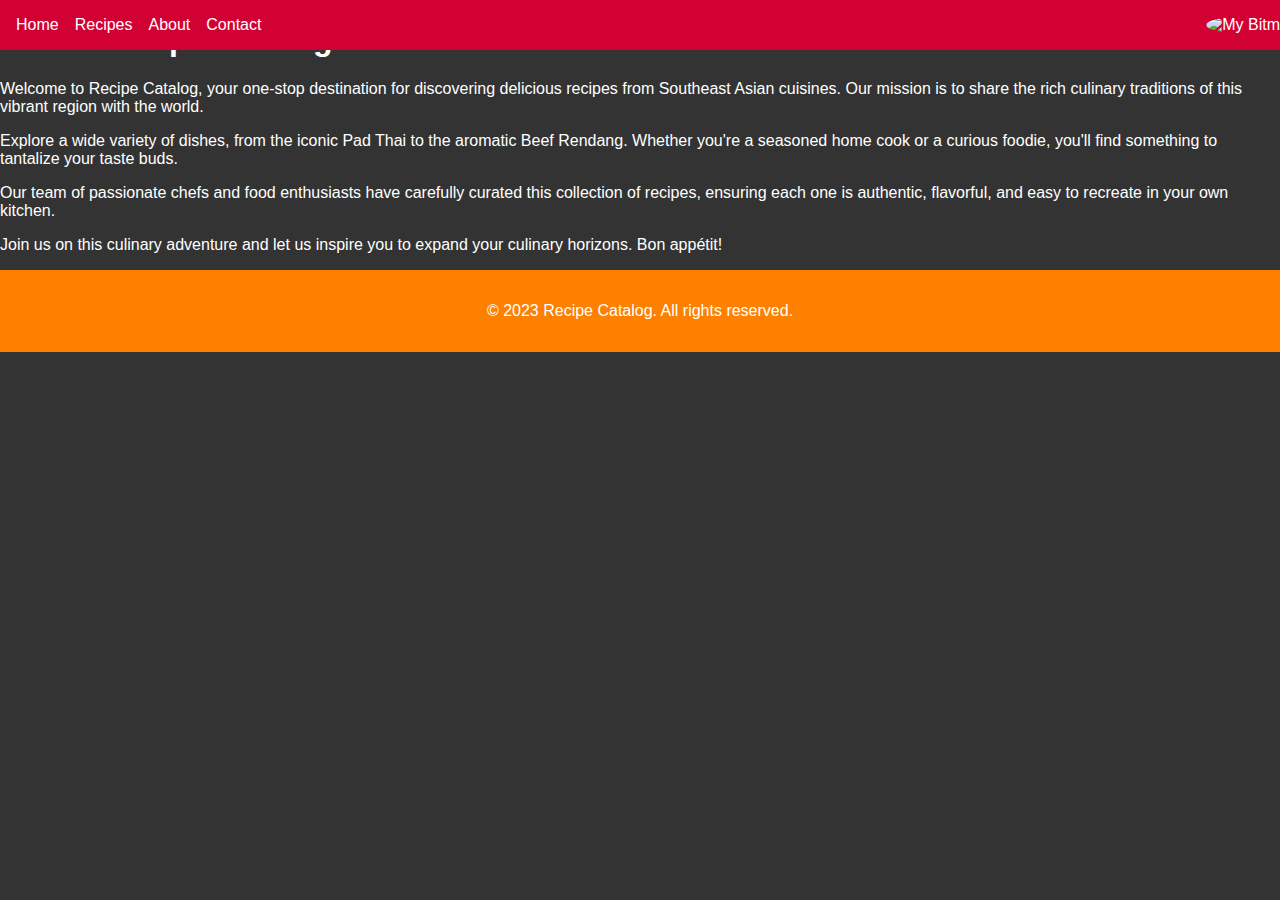
==== about.html @ 09cd448a "Project frames are uploaded." ====
<!DOCTYPE html>
<html lang="en">
<head>
    <meta charset="UTF-8">
    <meta name="viewport" content="width=device-width, initial-scale=1.0">
    <title>About</title>
    <link rel="stylesheet" href="style.css">
</head>
<body>
<header>
    <nav>
        <ul>
            <li><a href="index.html">Home</a></li>
            <li><a href="recipes.html">Recipes</a></li>
            <li><a href="about.html">About</a></li>
            <li><a href="contact.html">Contact</a></li>
        </ul>
    </nav>
    <div class="bitmoji">
        <img src="bitmoji.png" alt="My Bitmoji">
    </div>
</header>

<main>
    <section class="about">
        <h1>About Recipe Catalog</h1>
        <p>Welcome to Recipe Catalog, your one-stop destination for discovering delicious recipes from Southeast Asian cuisines. Our mission is to share the rich culinary traditions of this vibrant region with the world.</p>
        <p>Explore a wide variety of dishes, from the iconic Pad Thai to the aromatic Beef Rendang. Whether you're a seasoned home cook or a curious foodie, you'll find something to tantalize your taste buds.</p>
        <p>Our team of passionate chefs and food enthusiasts have carefully curated this collection of recipes, ensuring each one is authentic, flavorful, and easy to recreate in your own kitchen.</p>
        <p>Join us on this culinary adventure and let us inspire you to expand your culinary horizons. Bon appétit!</p>
    </section>
</main>

<footer>
    <p>&copy; 2023 Recipe Catalog. All rights reserved.</p>
</footer>
</body>
</html>
---- style.css ----
/* Global Styles */
body {
    font-family: Arial, sans-serif;
    margin: 0;
    padding: 0;
    background-color: #333;
    color: #fff;
}

/* Header Styles */
header {
    display: flex;
    justify-content: space-between;
    align-items: center;
    background-color: #D10134;
    color: #fff;
    padding: 1rem;
    position: fixed;
    top: 0;
    width: 100%;
    z-index: 1;
}

nav ul {
    display: flex;
    list-style-type: none;
    margin: 0;
    padding: 0;
}

nav li {
    margin-right: 1rem;
}

nav a {
    color: #fff;
    text-decoration: none;
    transition: color 0.3s ease;
}

nav a:hover {
    color: #FE8000;
}

.bitmoji img {
    width: 50px;
    height: 50px;
    border-radius: 50%;
}

/* Main Content Styles */
.hero {
    position: relative;
    height: 100vh;
    display: flex;
    justify-content: center;
    align-items: center;
    overflow: hidden;
}

.hero-image {
    position: absolute;
    top: 0;
    left: 0;
    width: 100%;
    height: 100%;
    object-fit: cover;
    z-index: -1;
}

.hero-content {
    text-align: center;
    color: #fff;
    text-shadow: 2px 2px 4px rgba(0, 0, 0, 0.5);
    max-width: 800px;
    padding: 2rem;
}

.hero h1 {
    font-size: 3rem;
    margin-bottom: 1rem;
}

.hero p {
    font-size: 1.5rem;
}

.recipe-list {
    padding: 2rem;
    margin-top: 4rem;
}

.recipe-cards {
    display: grid;
    grid-template-columns: repeat(auto-fit, minmax(250px, 1fr));
    grid-gap: 2rem;
}

.recipe-card {
    border: 1px solid #FE8000;
    border-radius: 5px;
    overflow: hidden;
    cursor: pointer;
    background-color: #fff;
    color: #333;
    box-shadow: 0 4px 6px rgba(0, 0, 0, 0.1);
    transition: transform 0.3s ease, box-shadow 0.3s ease;
}

.recipe-card:hover {
    transform: translateY(-5px);
    box-shadow: 0 8px 12px rgba(0, 0, 0, 0.2);
}

.recipe-card img {
    width: 100%;
    height: 200px;
    object-fit: cover;
}

.recipe-card h3 {
    margin: 1rem;
    color: #D10134;
}

.recipe-card p {
    margin: 1rem;
}

/* Footer Styles */
footer {
    background-color: #FE8000;
    color: #fff;
    padding: 1rem;
    text-align: center;
}
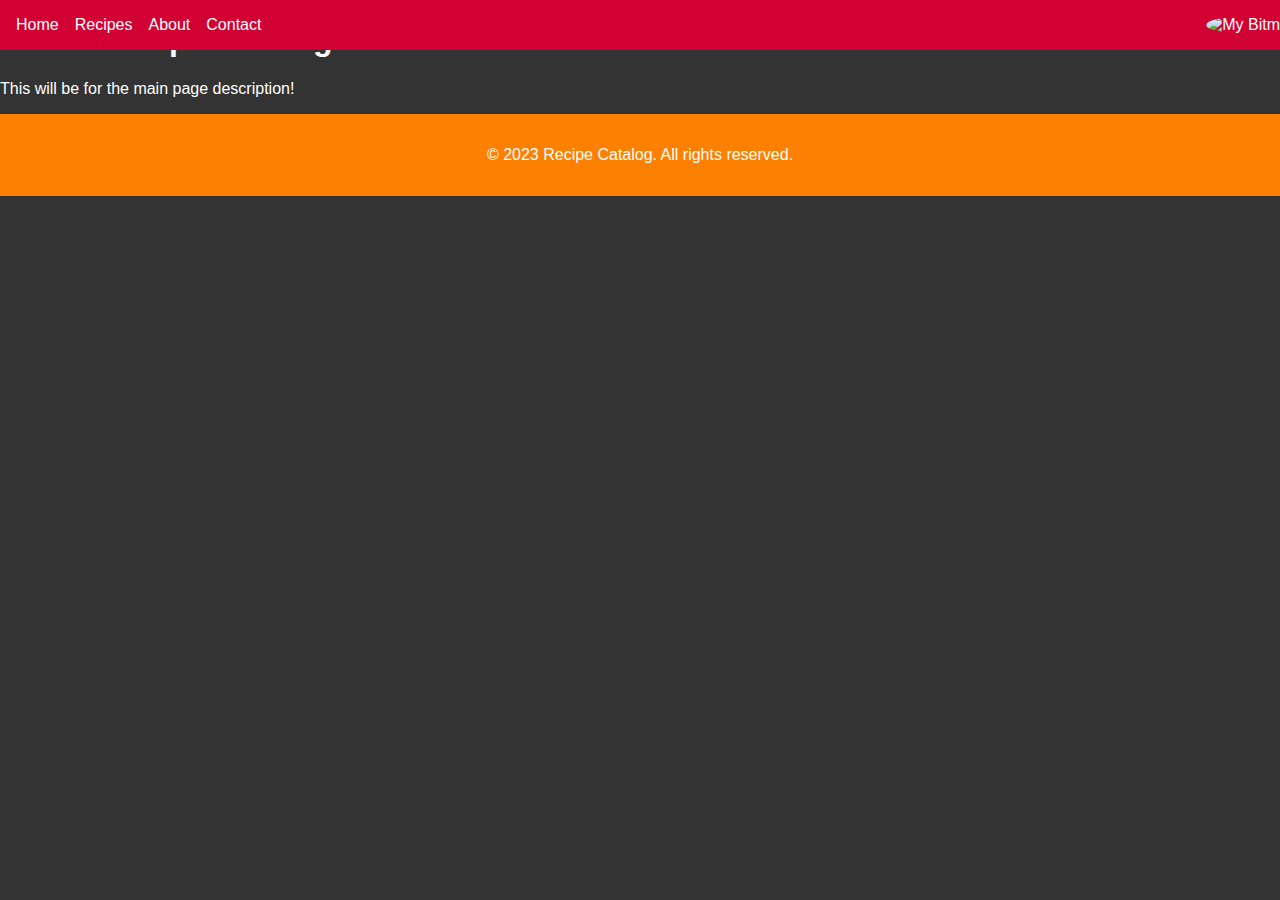
==== commit 7169b0ed: "Update about.html" ====
--- a/about.html
+++ b/about.html
@@ -24,10 +24,7 @@
 <main>
     <section class="about">
         <h1>About Recipe Catalog</h1>
-        <p>Welcome to Recipe Catalog, your one-stop destination for discovering delicious recipes from Southeast Asian cuisines. Our mission is to share the rich culinary traditions of this vibrant region with the world.</p>
-        <p>Explore a wide variety of dishes, from the iconic Pad Thai to the aromatic Beef Rendang. Whether you're a seasoned home cook or a curious foodie, you'll find something to tantalize your taste buds.</p>
-        <p>Our team of passionate chefs and food enthusiasts have carefully curated this collection of recipes, ensuring each one is authentic, flavorful, and easy to recreate in your own kitchen.</p>
-        <p>Join us on this culinary adventure and let us inspire you to expand your culinary horizons. Bon appétit!</p>
+        <p>This will be for the main page description!</p>
     </section>
 </main>
 
@@ -35,4 +32,4 @@
     <p>&copy; 2023 Recipe Catalog. All rights reserved.</p>
 </footer>
 </body>
-</html>+</html>
